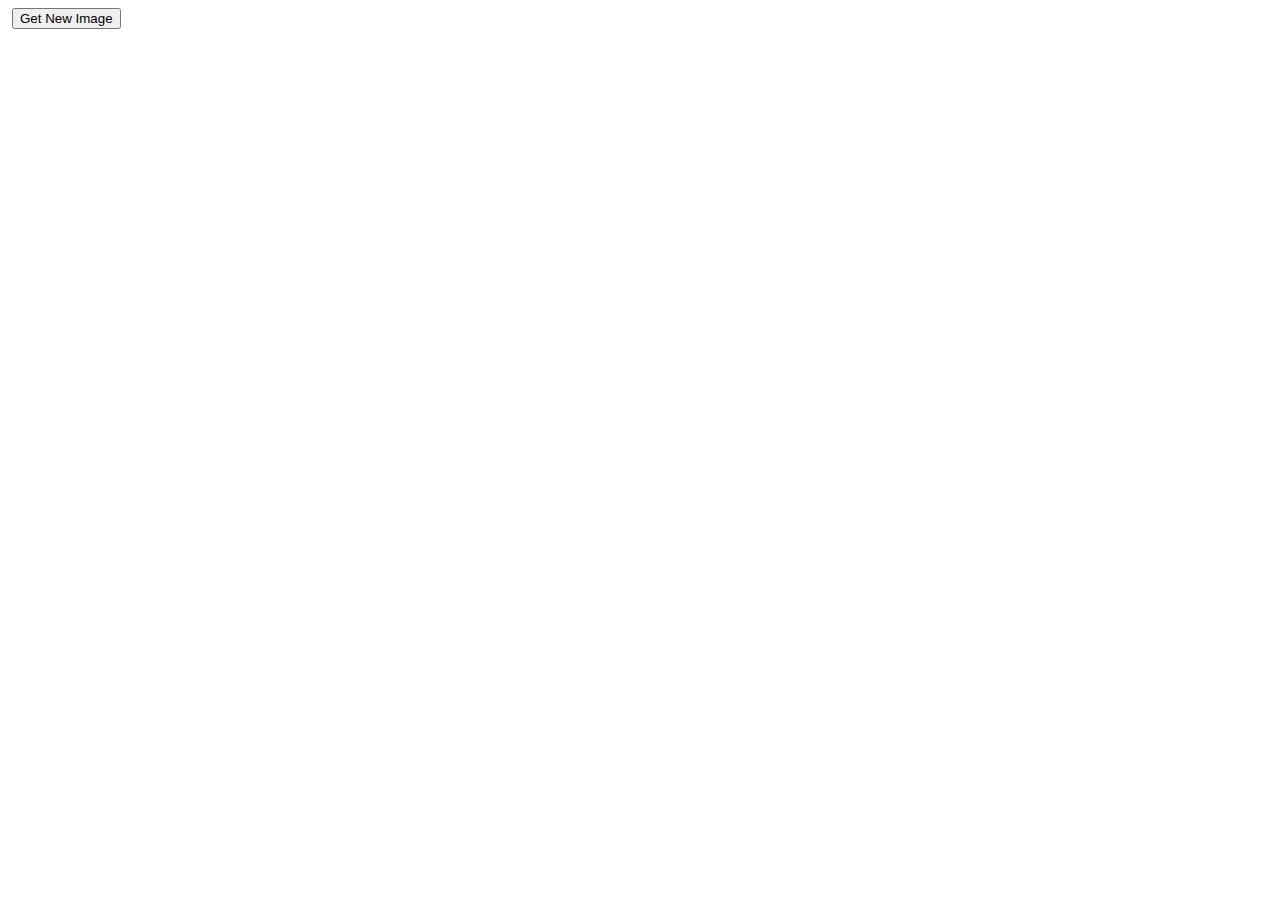
==== block-BJaajt/code/index.html @ c733e577 "block-BJaajt" ====
<!DOCTYPE html>
<html lang="en">
<head>
    <meta charset="UTF-8">
    <meta http-equiv="X-UA-Compatible" content="IE=edge">
    <meta name="viewport" content="width=device-width, initial-scale=1.0">
    <title>Assignment: Fetching Data</title>
    <style>

    </style>
</head>
<body>
    <img src="" alt="">
    <button>Get New Image</button>
    <script src = "./index.js"></script>
</body>
</html>
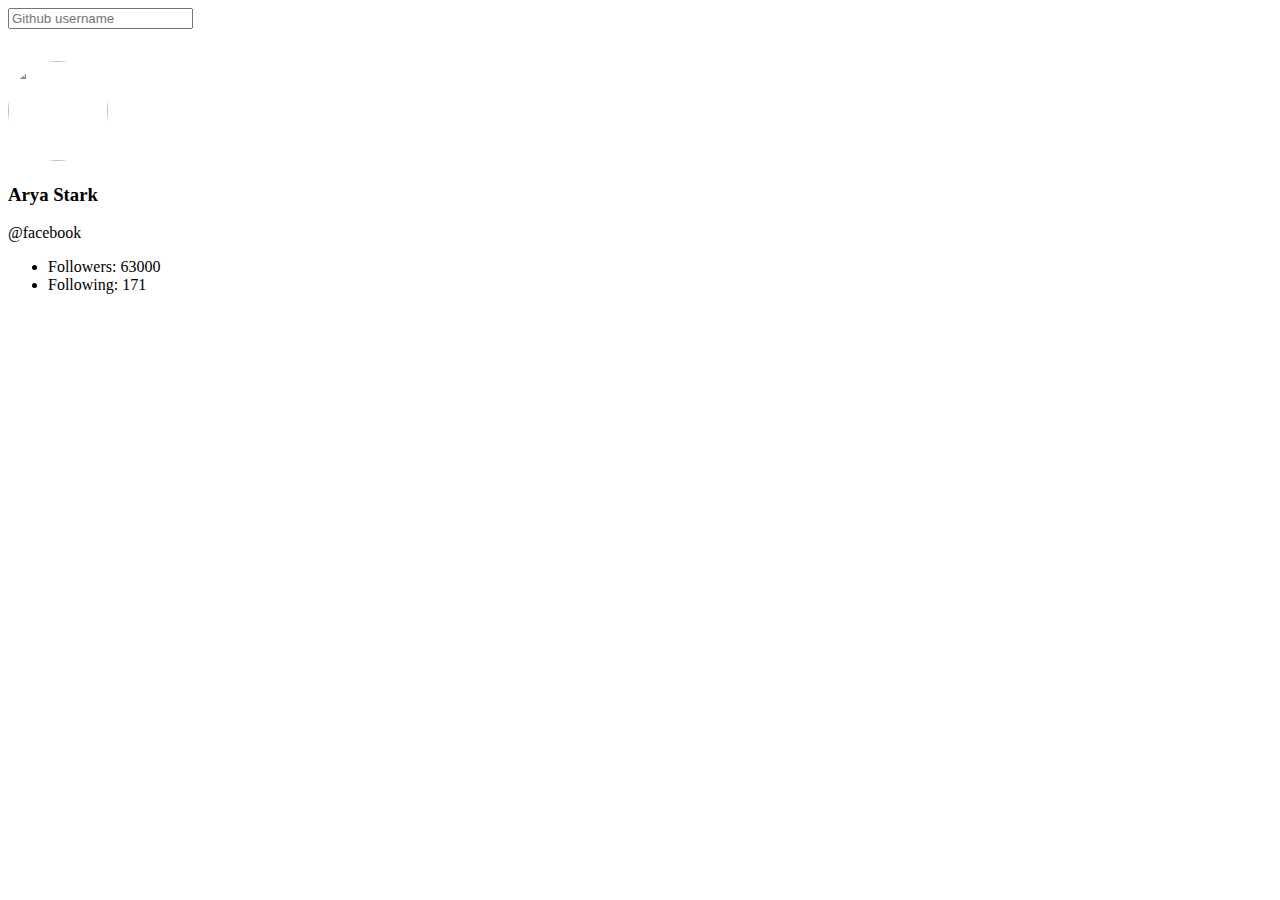
==== commit 09b2ae9d: "update' git commit -m update git commit -m "update" ====
--- a/block-BJaajt/code/index.html
+++ b/block-BJaajt/code/index.html
@@ -6,12 +6,28 @@
     <meta name="viewport" content="width=device-width, initial-scale=1.0">
     <title>Assignment: Fetching Data</title>
     <style>
-
+       img{
+           width: 100px;
+           height: 100px;
+           border-radius: 50%;
+       }
+       input{
+           margin-bottom: 2rem;
+           padding: 0.25rem 0.5;
+       }
     </style>
 </head>
 <body>
-    <img src="" alt="">
-    <button>Get New Image</button>
+    <input type="text" placeholder="Github username"/>
+    <div>
+        <img src="" alt="">
+    </div>
+    <h3>Arya Stark</h3>
+    <p>@facebook</p>
+    <ul>
+        <li class="followers">Followers: 63000</li>
+        <li class ="Following">Following: 171</li>
+    </ul>
     <script src = "./index.js"></script>
 </body>
 </html>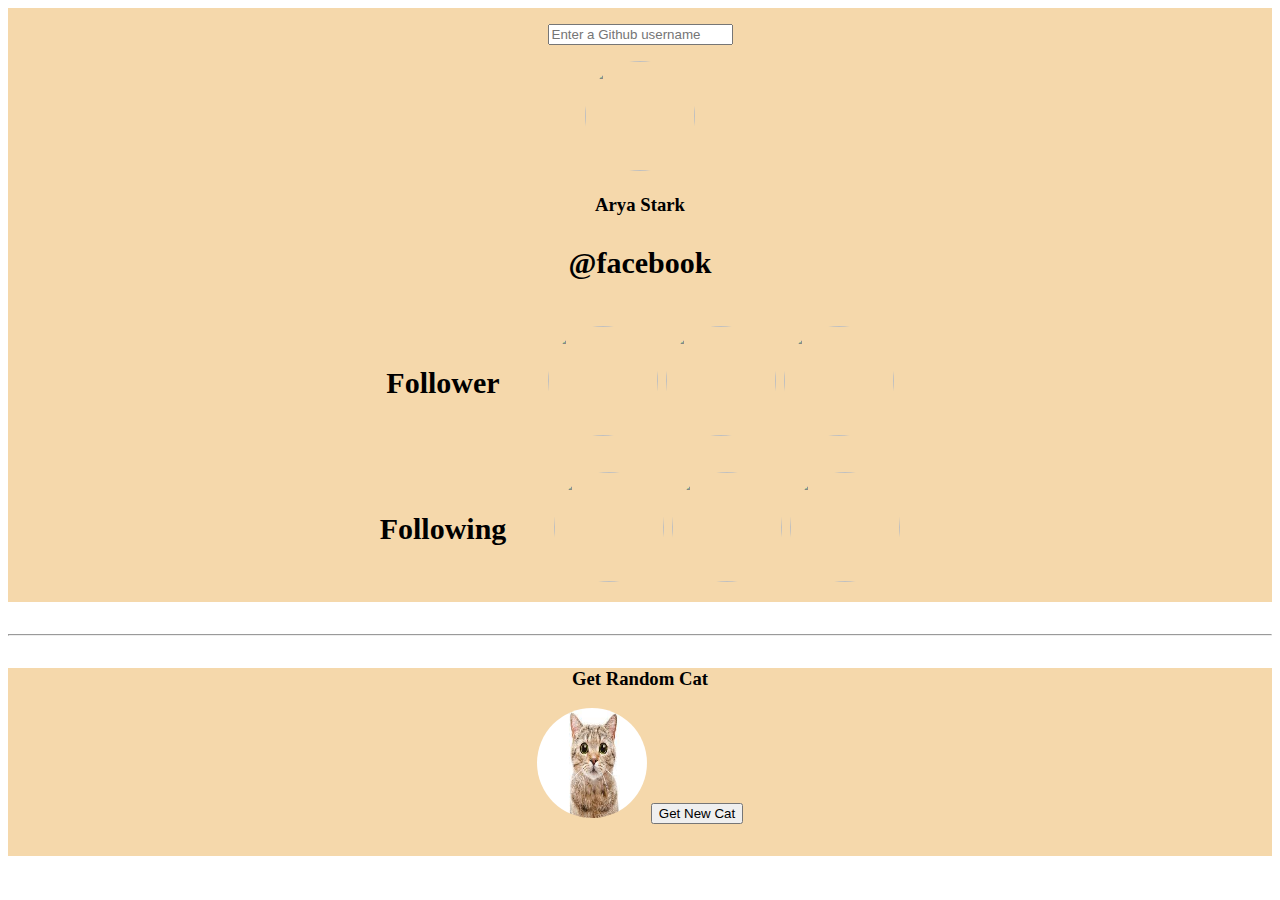
==== commit 4e708cc4: "update" ====
--- a/block-BJaajt/code/index.html
+++ b/block-BJaajt/code/index.html
@@ -4,30 +4,57 @@
     <meta charset="UTF-8">
     <meta http-equiv="X-UA-Compatible" content="IE=edge">
     <meta name="viewport" content="width=device-width, initial-scale=1.0">
+    <link rel="stylesheet" href="style.css">
     <title>Assignment: Fetching Data</title>
-    <style>
-       img{
-           width: 100px;
-           height: 100px;
-           border-radius: 50%;
-       }
-       input{
-           margin-bottom: 2rem;
-           padding: 0.25rem 0.5;
-       }
-    </style>
+    
 </head>
 <body>
-    <input type="text" placeholder="Github username"/>
-    <div>
-        <img src="" alt="">
+    <main>
+        <input type="text" placeholder="Enter a Github username"/>
+        <div class="info">
+            <img src="https://www.pngitem.com/pimgs/m/236-2369728_unknown-person-hd-png-download.png" alt="">
+            <h3>Arya Stark</h3>
+            <p>@facebook</p>
+        </div>
+        <div class="details">
+            <div class="list flex">
+                <p>Follower</p>
+                <ul class="followers flex">
+                    <li>
+                        <img src="https://avatars.githubusercontent.com/u/4201?v=4" alt="">
+                    </li>
+                    <li>
+                        <img src="https://avatars.githubusercontent.com/u/4201?v=4" alt="">
+                    </li>
+                    <li>
+                        <img src="https://avatars.githubusercontent.com/u/4201?v=4" alt="">
+                    </li>
+                </ul>
+            </div>
+
+            <div class="list flex">
+                <p>Following</p>
+                <ul class="following flex">
+                    <li>
+                        <img src="https://avatars.githubusercontent.com/u/4201?v=4" alt="">
+                    </li>
+                    <li>
+                        <img src="https://avatars.githubusercontent.com/u/4201?v=4" alt="">
+                    </li>
+                    <li>
+                        <img src="https://avatars.githubusercontent.com/u/4201?v=4" alt="">
+                    </li>
+                </ul>
+            </div>
+        </div>
+    </main>
+    <hr>
+    <div class="cats ">
+        <h3>Get Random Cat</h3>
+        <img class =" cat_image"
+        src="[data-uri]" alt="">
+        <button>Get New Cat</button>
     </div>
-    <h3>Arya Stark</h3>
-    <p>@facebook</p>
-    <ul>
-        <li class="followers">Followers: 63000</li>
-        <li class ="Following">Following: 171</li>
-    </ul>
     <script src = "./index.js"></script>
 </body>
 </html>--- a/block-BJaajt/code/style.css
+++ b/block-BJaajt/code/style.css
@@ -0,0 +1,33 @@
+ul, li{
+    list-style: none;
+}
+img{
+    width: 110px;
+    height: 110px;
+    border-radius: 50%;
+}
+input{
+    margin: 1rem 0; 
+    padding: 0.25rem 0.5;
+}
+main, .cats{
+    background-color: #F5D8AB;
+    text-align: center;
+    margin-bottom: 2rem;
+    
+}
+.flex{
+  display: flex;
+  align-items: center;
+  justify-content: center;
+}
+li img{
+    margin-left: 0.5rem;
+}
+p{
+    font-size: 30px;
+    font-weight: 800;
+}
+.cats, button{
+ margin: 2rem 0;
+}